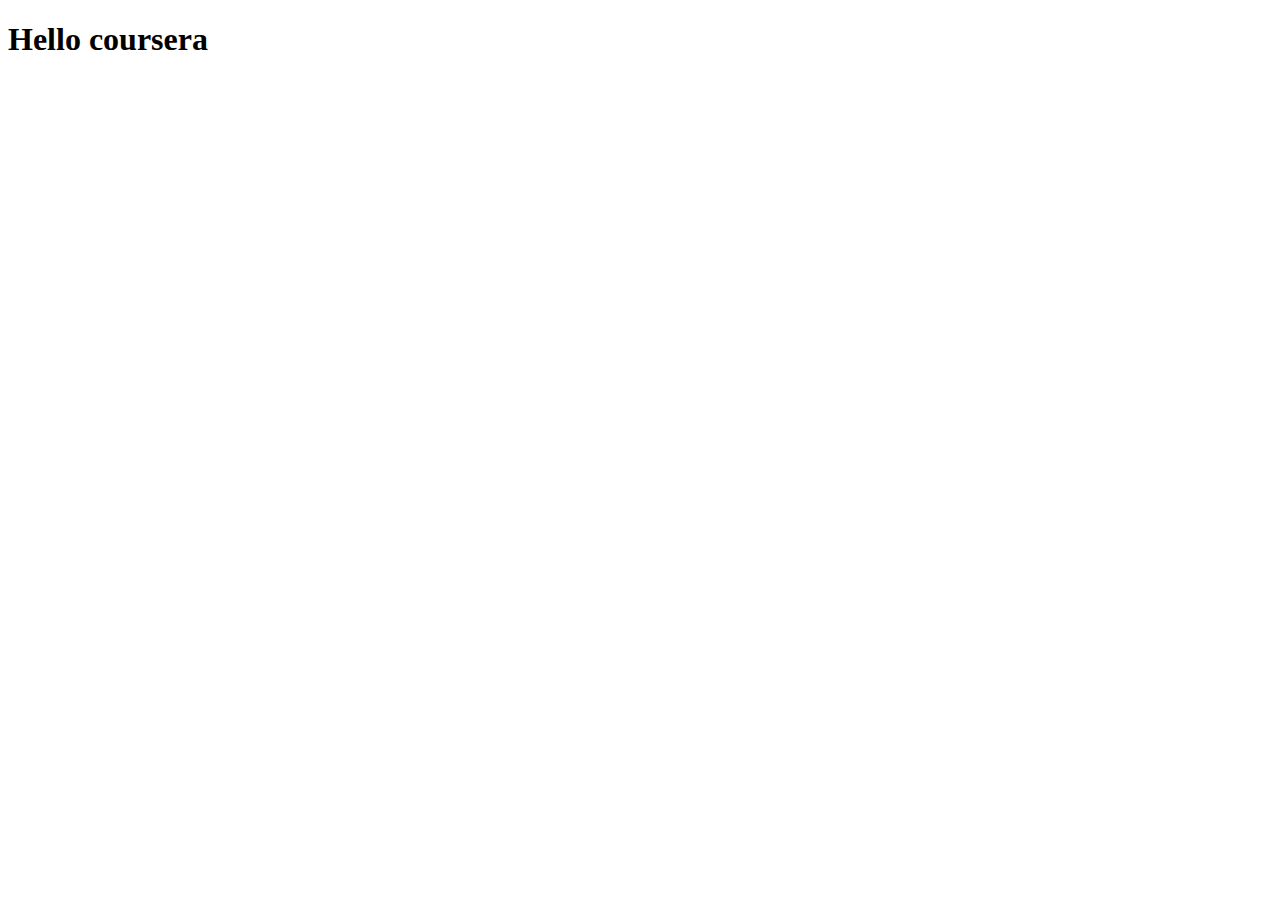
==== Week-1/site/index.html @ de7714ae "My first page." ====
<!DOCTYPE html>
<html lang="en">
<head>
    <meta charset="UTF-8">
    <meta http-equiv="X-UA-Compatible" content="IE=edge">
    <meta name="viewport" content="width=device-width, initial-scale=1.0">
    <title>Hello Coursera</title>
</head>
<body>
    <h1>Hello coursera</h1>
</body>
</html>
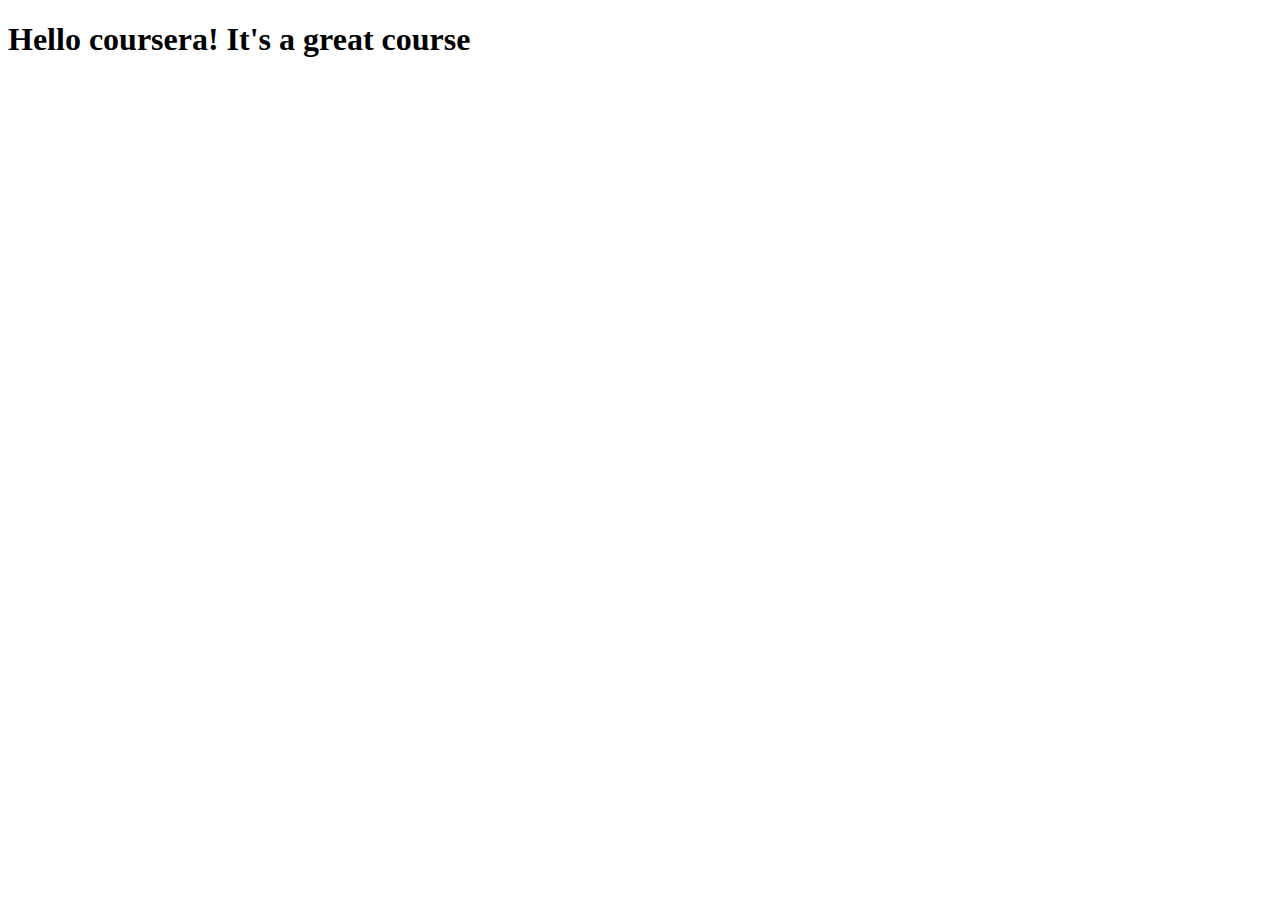
==== commit 767c32c4: "Small addition to our page conent" ====
--- a/Week-1/site/index.html
+++ b/Week-1/site/index.html
@@ -7,6 +7,6 @@
     <title>Hello Coursera</title>
 </head>
 <body>
-    <h1>Hello coursera</h1>
+    <h1>Hello coursera! It's a great course</h1>
 </body>
 </html>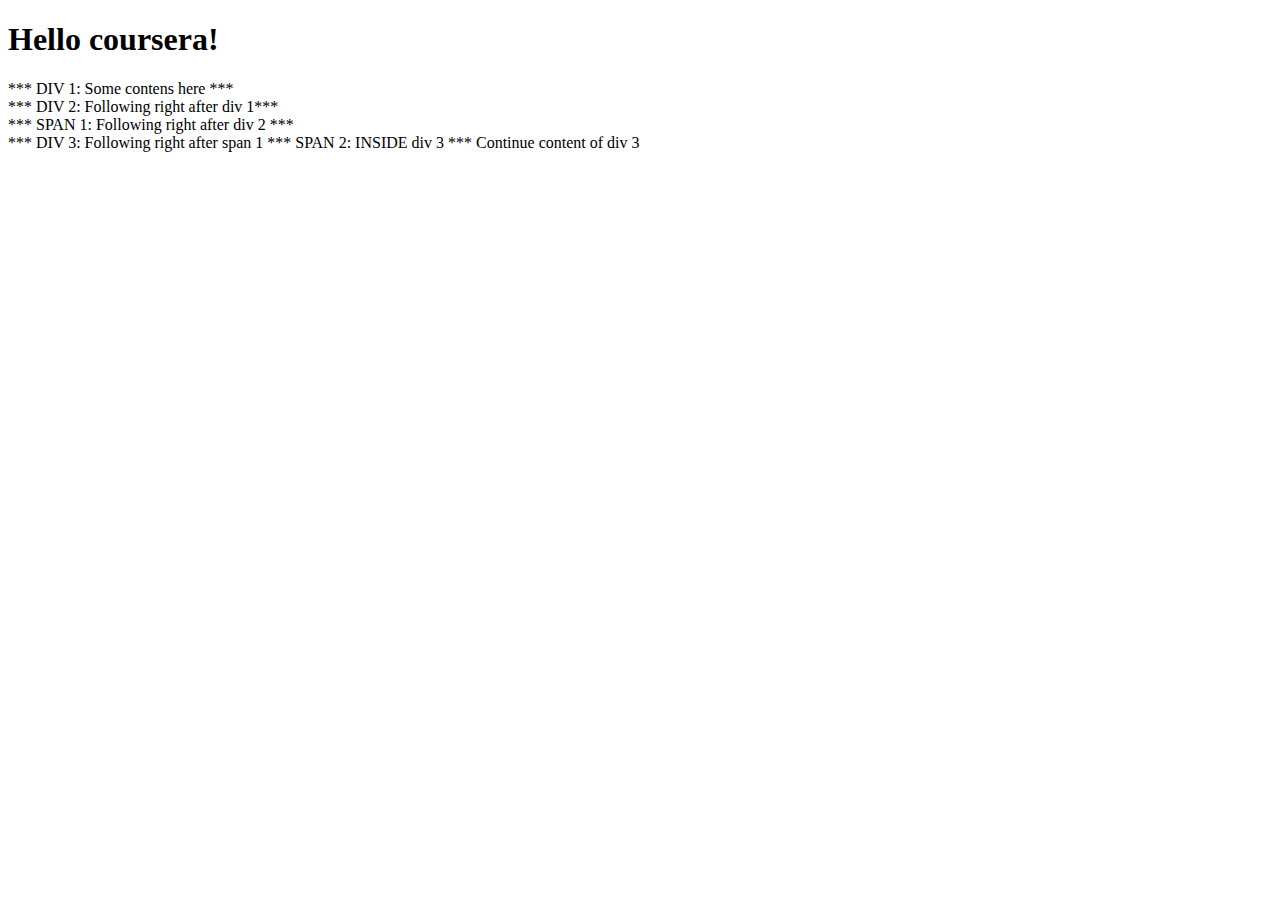
==== commit fede9f99: "Some kinda commit" ====
--- a/Week-1/site/index.html
+++ b/Week-1/site/index.html
@@ -4,9 +4,17 @@
     <meta charset="UTF-8">
     <meta http-equiv="X-UA-Compatible" content="IE=edge">
     <meta name="viewport" content="width=device-width, initial-scale=1.0">
-    <title>Hello Coursera</title>
+    <title>Week-1 HTML</title>
 </head>
 <body>
-    <h1>Hello coursera! It's a great course</h1>
+    <h1>Hello coursera!</h1>
+    <div>*** DIV 1: Some contens here ***</div>
+    <div>*** DIV 2: Following right after div 1***</div>
+    <span>*** SPAN 1: Following right after div 2 ***</span>
+    <div>
+        *** DIV 3: Following right after span 1
+        <span>*** SPAN 2: INSIDE div 3 ***</span>
+        Continue content of div 3
+    </div>
 </body>
 </html>